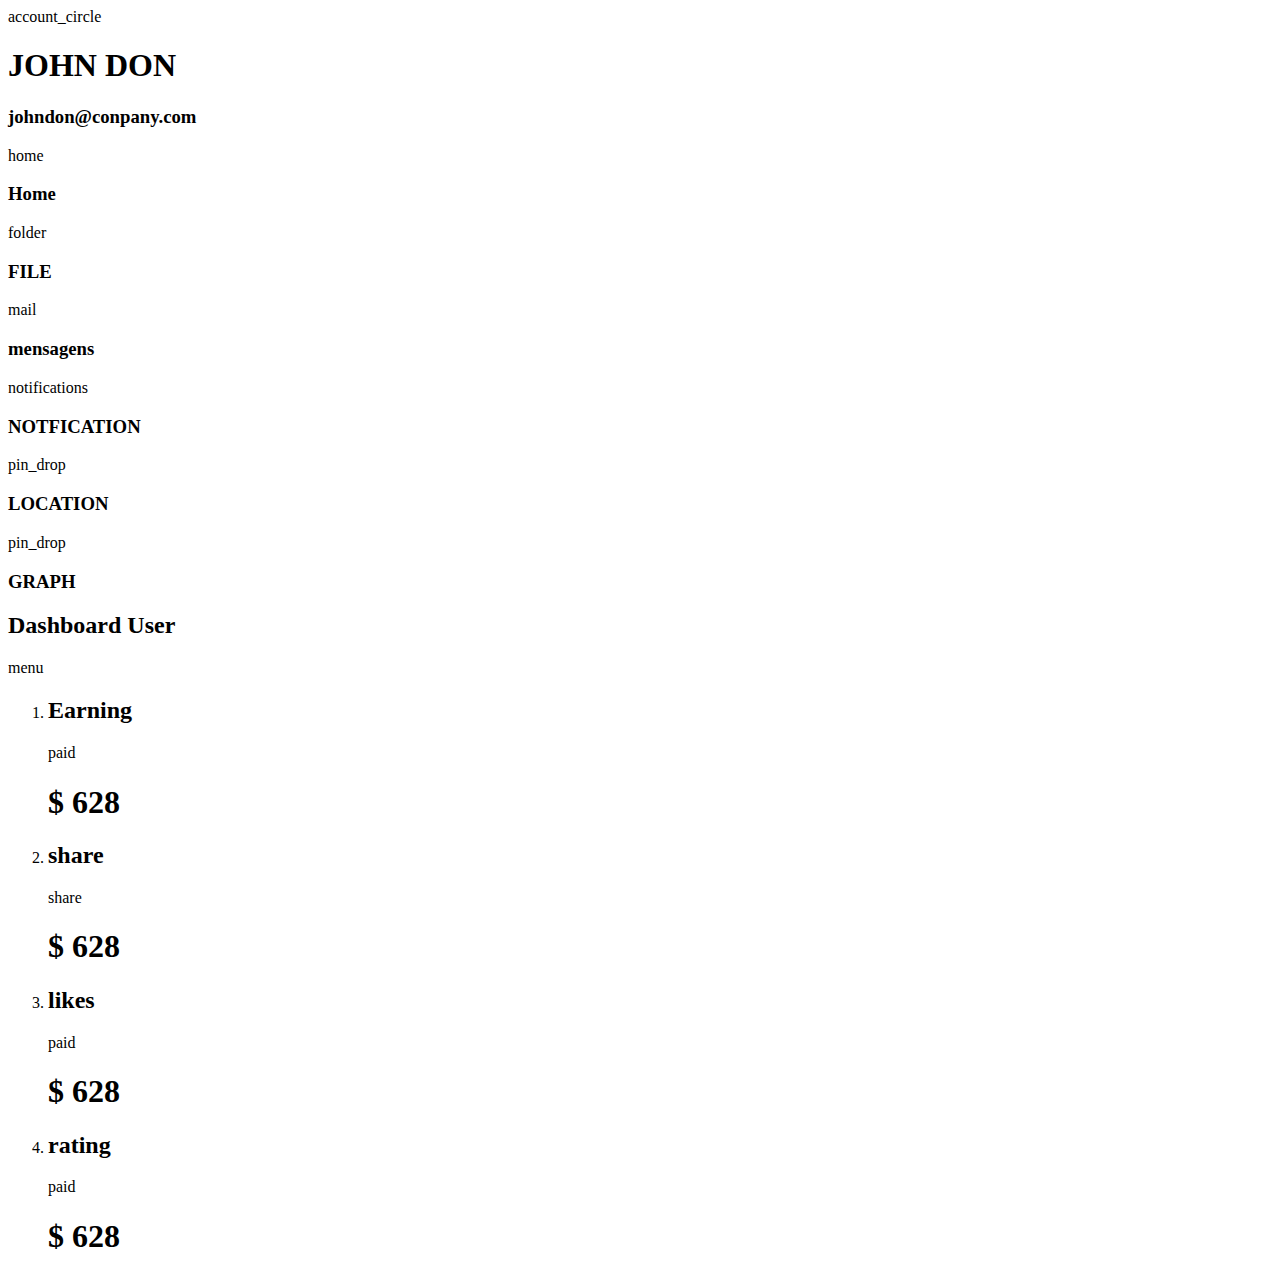
==== index.html @ e415d1b8 "Update index.html" ====
<!DOCTYPE html>
<html lang="en">
<head>
    <meta charset="UTF-8">
    <meta http-equiv="X-UA-Compatible" content="IE=edge">
    <meta name="viewport" content="width=device-width, initial-scale=1.0">
    <title>Beto work</title>
</head>
<body>
    <link rel="stylesheet" href="styless/styless.css">
    <div class="all">
        <div class="menu">
            <div class="usuario">
                <div class="pictre">
                    <link rel="stylesheet" href="https://fonts.sandbox.google.com/css2?family=Material+Symbols+Outlined:opsz,wght,FILL,GRAD@48,400,0,0" />
                    <span class="material-symbols-outlined">
                        account_circle
                        </span>
                </div>
                <div class="nome">
                    <h1>JOHN DON</h1>
                </div>
                <div class="email">
                    <h3>johndon@conpany.com</h3>
                </div>
                
            </div>
            <div class="comandos">
                <div class="home">
                    <link rel="stylesheet" href="https://fonts.sandbox.google.com/css2?family=Material+Symbols+Outlined:opsz,wght,FILL,GRAD@48,400,0,0" />
                    <span class="material-symbols-outlined">
                        home
                        </span>
                    <h3>Home</h3>
                </div>
                <div class="file">
                    <span class="material-symbols-outlined">
                        folder
                        </span>
                    <h3>FILE</h3>
                </div>
                <div class="mensagens">
                    <span class="material-symbols-outlined">
                        mail
                        </span>
                    <h3>mensagens</h3>
                </div>
                <div class="notifi">
                    <span class="material-symbols-outlined">
                        notifications
                        </span>
                    <h3>NOTFICATION</h3>
                </div>
                <div class="locantion">
                    <span class="material-symbols-outlined">
                        pin_drop
                        </span>
                    <h3>LOCATION</h3>
                </div>
                <div class="graft">
                    <span class="material-symbols-outlined">
                        pin_drop
                        </span>
                    <h3>GRAPH</h3>
                </div>  
            </div>
            
        </div>
        <div class="user">
            <H2>Dashboard User</H2>
                <div class="menu">
                    <span class="material-symbols-outlined">
                        menu
                    </span>   
                </div>
        </div>
        <div class="menu-esl">
            <ol>
                <li>
                    <div class="top">
                        <h2>Earning</h2>
                        <span class="material-symbols-outlined">
                            paid
                            </span>
                    </div>
                    <h1>$ 628</h1>
                </li>
                <li>
                    <div class="top">
                        <h2>share</h2>
                        <span class="material-symbols-outlined">
                            share
                            </span>
                    </div>
                    <h1>$ 628</h1>
                </li>
                <li>
                    <div class="top">
                        <h2>likes</h2>
                        <span class="material-symbols-outlined">
                            paid
                            </span>
                    </div>
                    <h1>$ 628</h1>
                </li>
                <li>
                    <div class="top">
                        <h2>rating</h2>
                        <span class="material-symbols-outlined">
                            paid
                            </span>
                    </div>
                    <h1>$ 628</h1>
                </li>
            </ol>
        </div>
        <div class="result">

        </div>
        <div class="graft">

        </div>
        <div class="check">

        </div>
    </div>
</body>
</html>
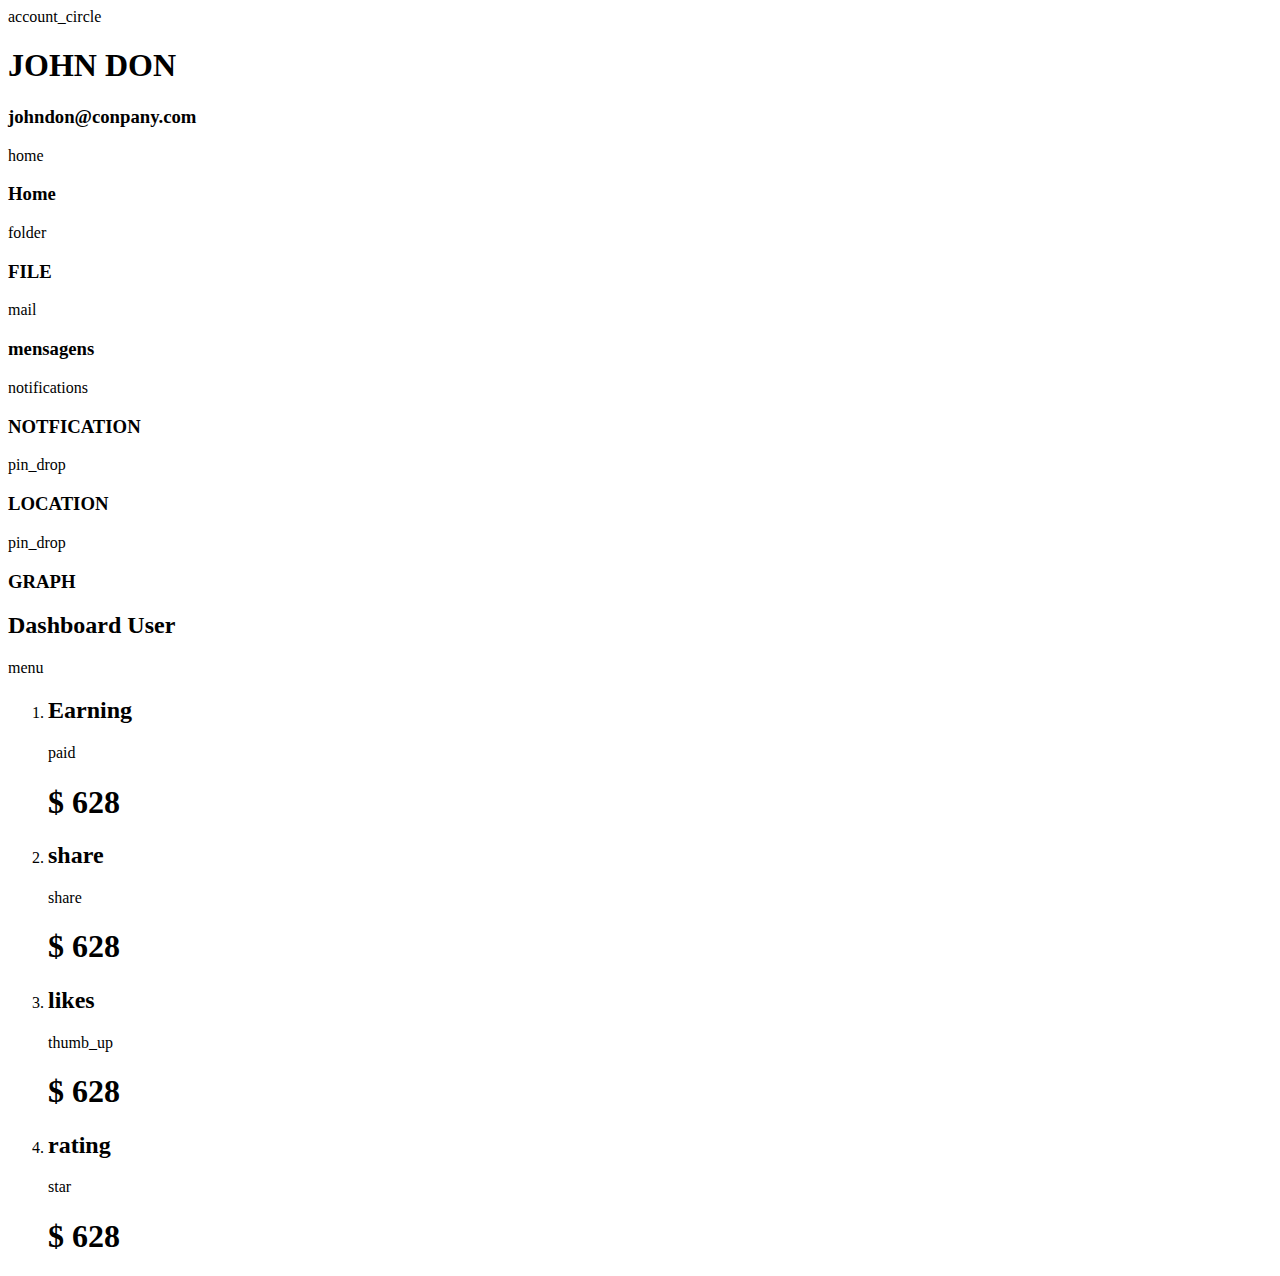
==== commit ae63c009: "Update index.html" ====
--- a/index.html
+++ b/index.html
@@ -98,7 +98,7 @@
                     <div class="top">
                         <h2>likes</h2>
                         <span class="material-symbols-outlined">
-                            paid
+                            thumb_up
                             </span>
                     </div>
                     <h1>$ 628</h1>
@@ -107,7 +107,7 @@
                     <div class="top">
                         <h2>rating</h2>
                         <span class="material-symbols-outlined">
-                            paid
+                            star
                             </span>
                     </div>
                     <h1>$ 628</h1>
